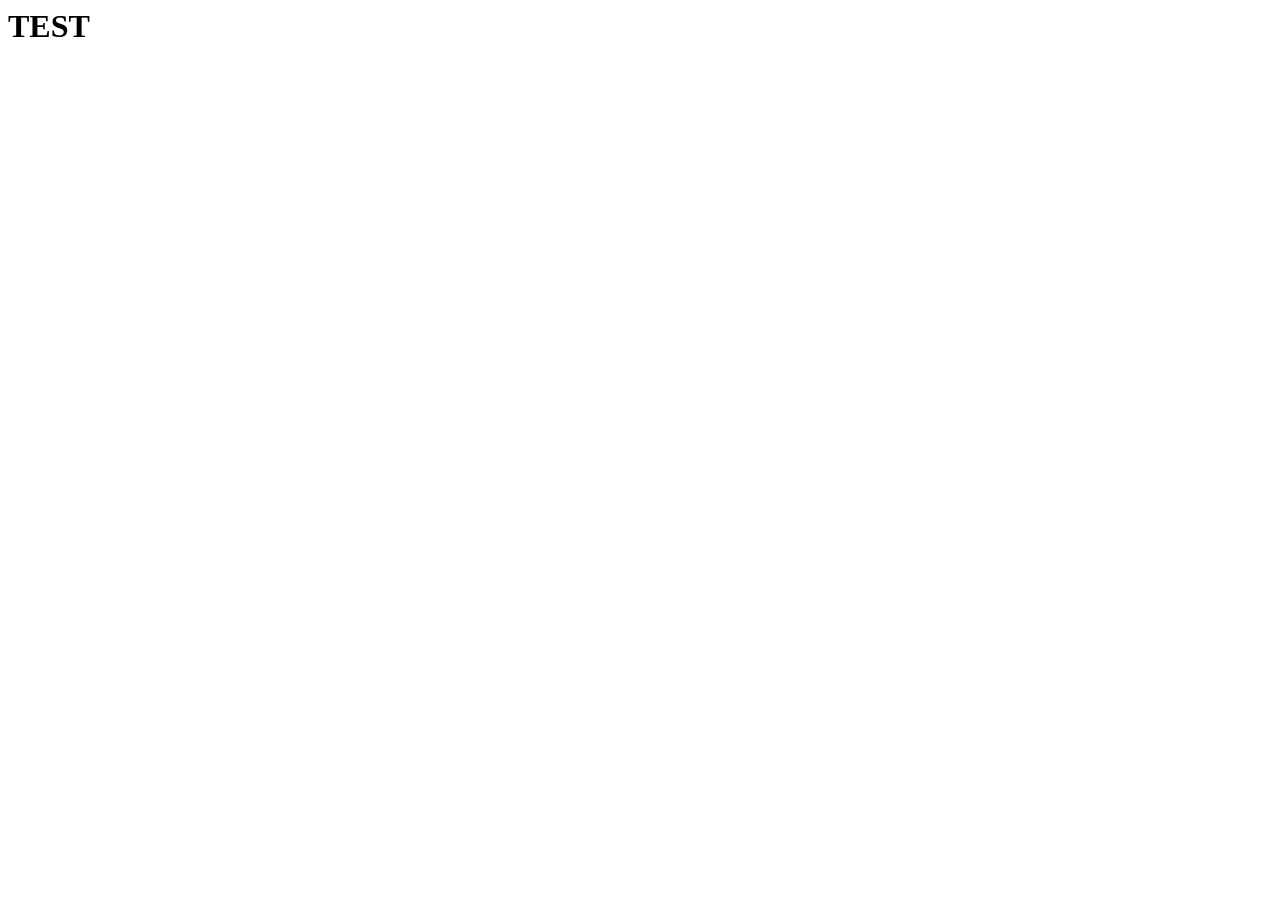
==== blank.html @ 6496ad98 "Create blank.html" ====
<html lang="en">
<head>
    <meta charset="UTF-8">
    <meta name="viewport" content="width=device-width, initial-scale=1.0">
    <title>Document</title>
    <link rel="stylesheet" href="styles.css">
</head>
<body>
    <h1 id="color">TEST</h1>
</body>
</html>
---- styles.css ----
.box {
    width: 600;
    height: 600;
}
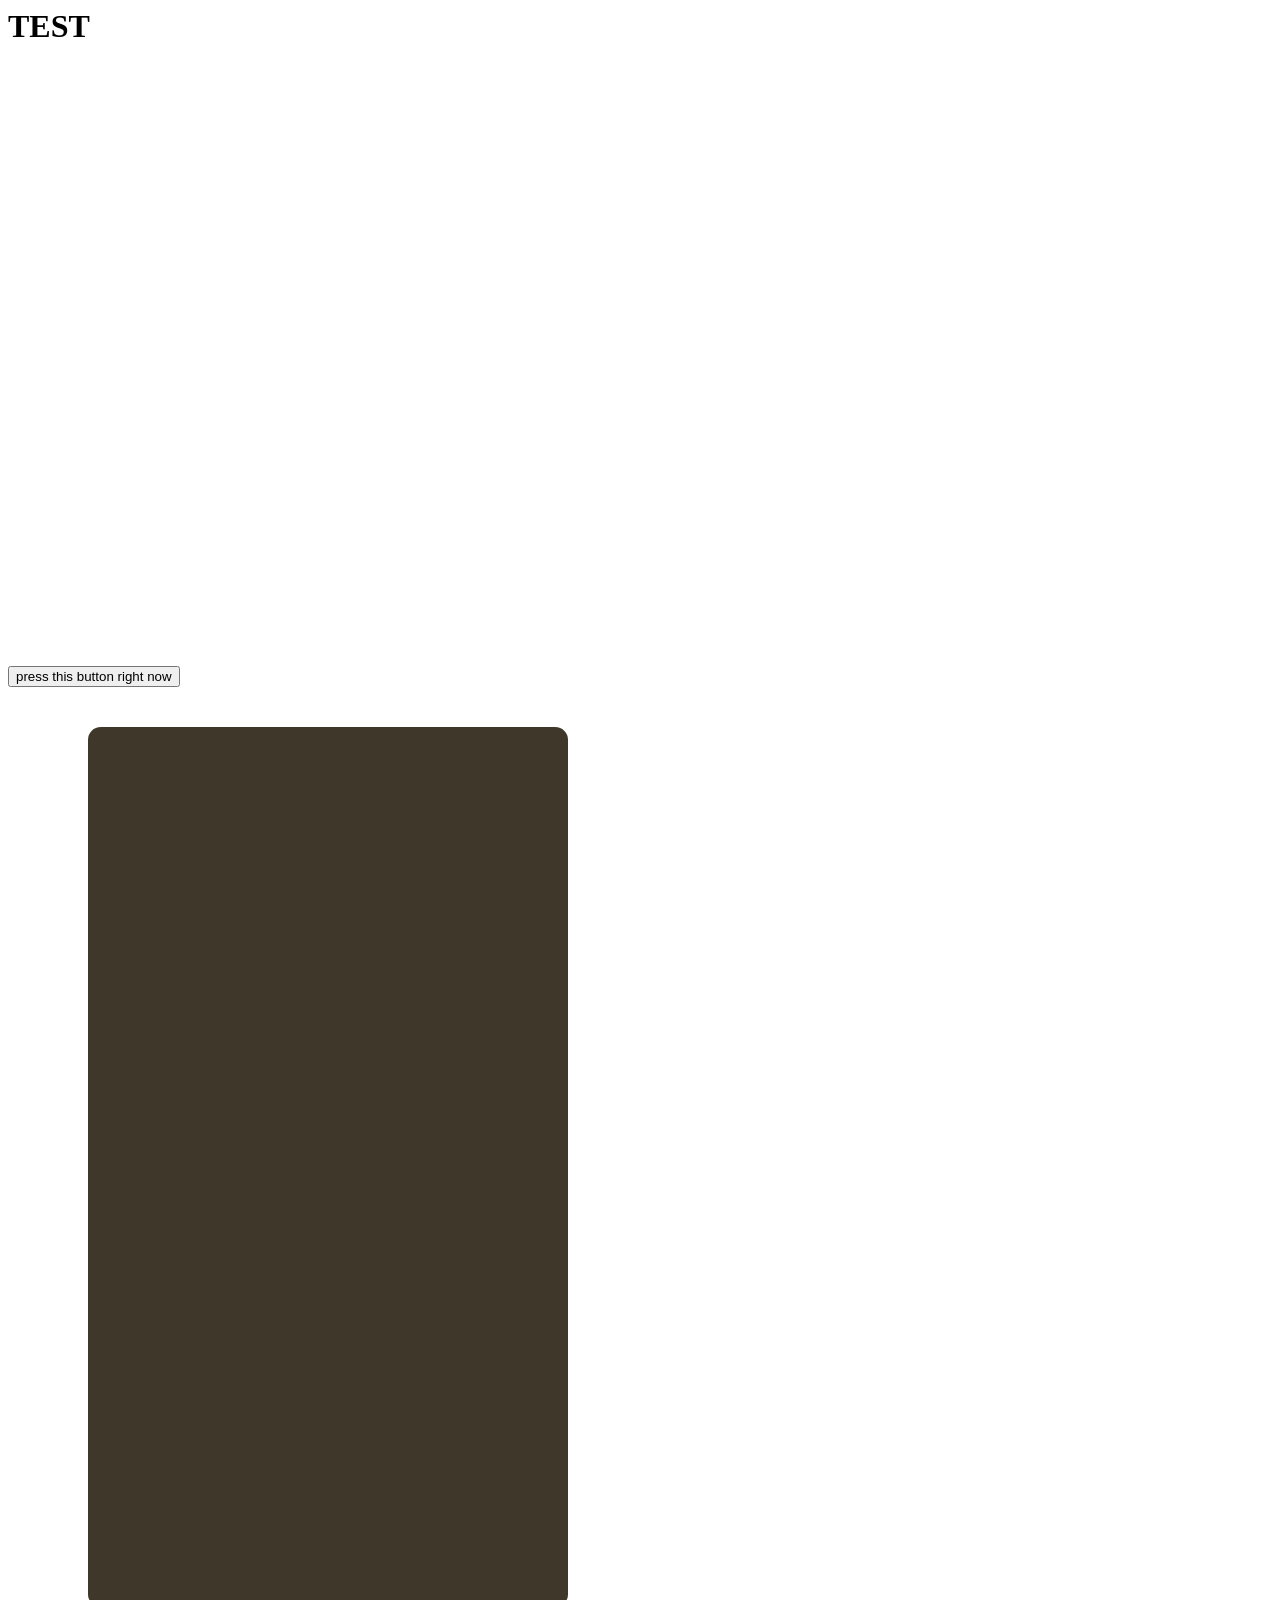
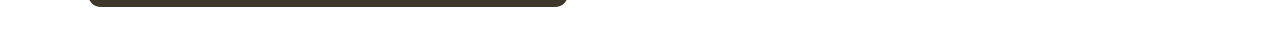
==== commit 93909621: "Update blank.html" ====
--- a/blank.html
+++ b/blank.html
@@ -7,5 +7,13 @@
 </head>
 <body>
     <h1 id="color">TEST</h1>
+    <div class="box"></div>
+    <button id="btn">press this button right now</button>
+    <script src="apps.js"></script>
+
+    <section class="container">
+        <div class="card">
+        </div>
+    </section>
 </body>
-</html>+</html>
--- a/styles.css
+++ b/styles.css
@@ -1,4 +1,17 @@
 .box {
     width: 600;
     height: 600;
-}+}
+
+.card {
+    display: flex;
+    flex-direction: column;
+    justify-content: space-around;  
+    background-color: rgb(63, 55, 42);
+    color: white;
+    width: 30rem;
+    height: 55rem;
+    border-radius: 0.8rem;
+    margin: 2.5rem 5rem;
+    align-items: center;
+ }
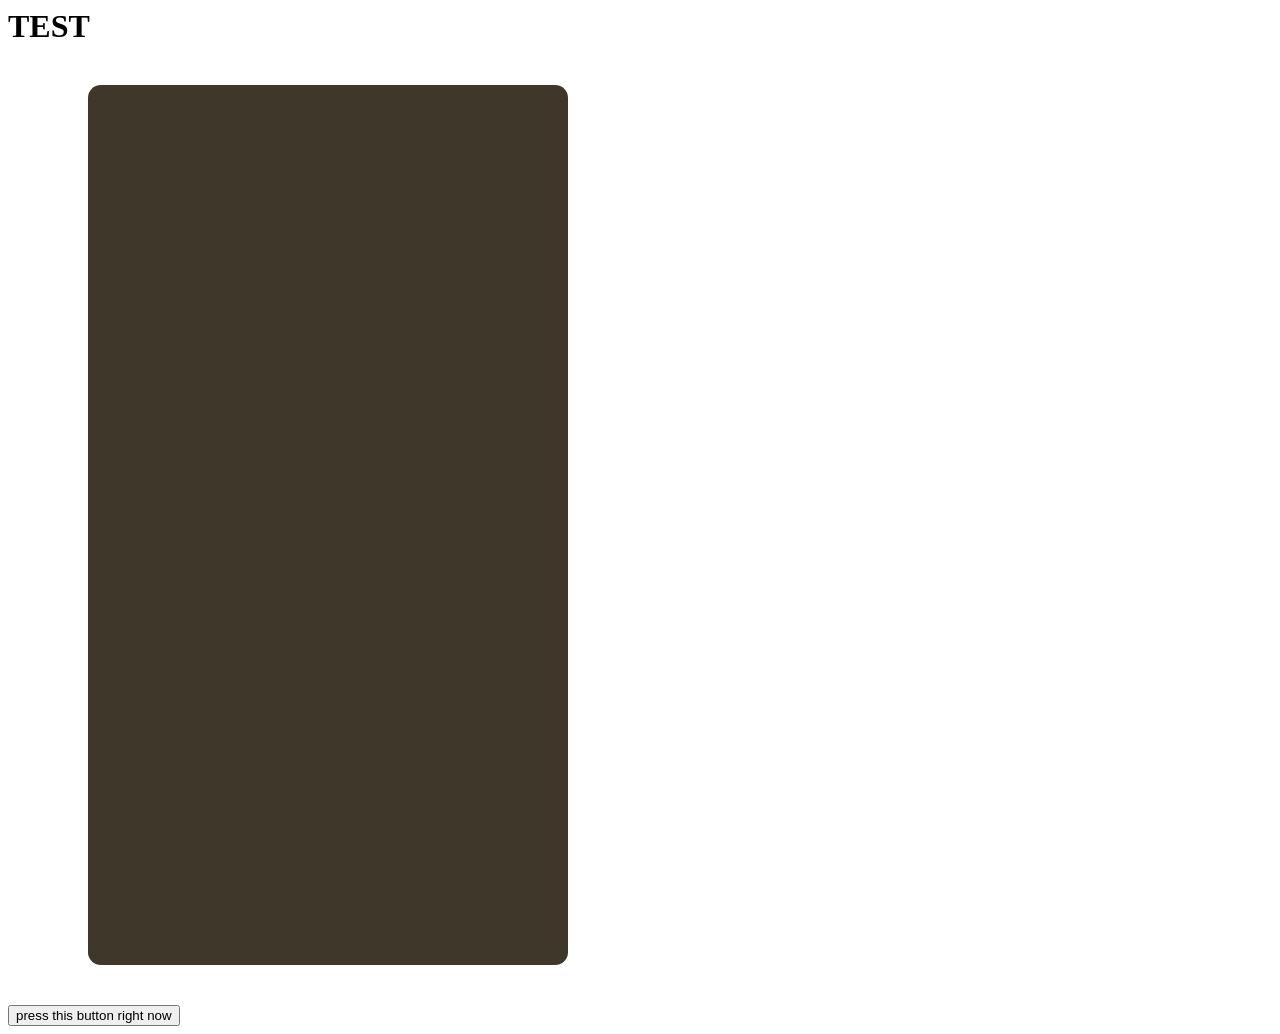
==== commit 7ba53861: "Update blank.html" ====
--- a/blank.html
+++ b/blank.html
@@ -7,13 +7,14 @@
 </head>
 <body>
     <h1 id="color">TEST</h1>
-    <div class="box"></div>
+    <div class="card"></div>
+    <div id="box"></div>
     <button id="btn">press this button right now</button>
     <script src="apps.js"></script>
 
-    <section class="container">
+ <!--    <section class="container">
         <div class="card">
         </div>
-    </section>
+    </section> -->
 </body>
 </html>
